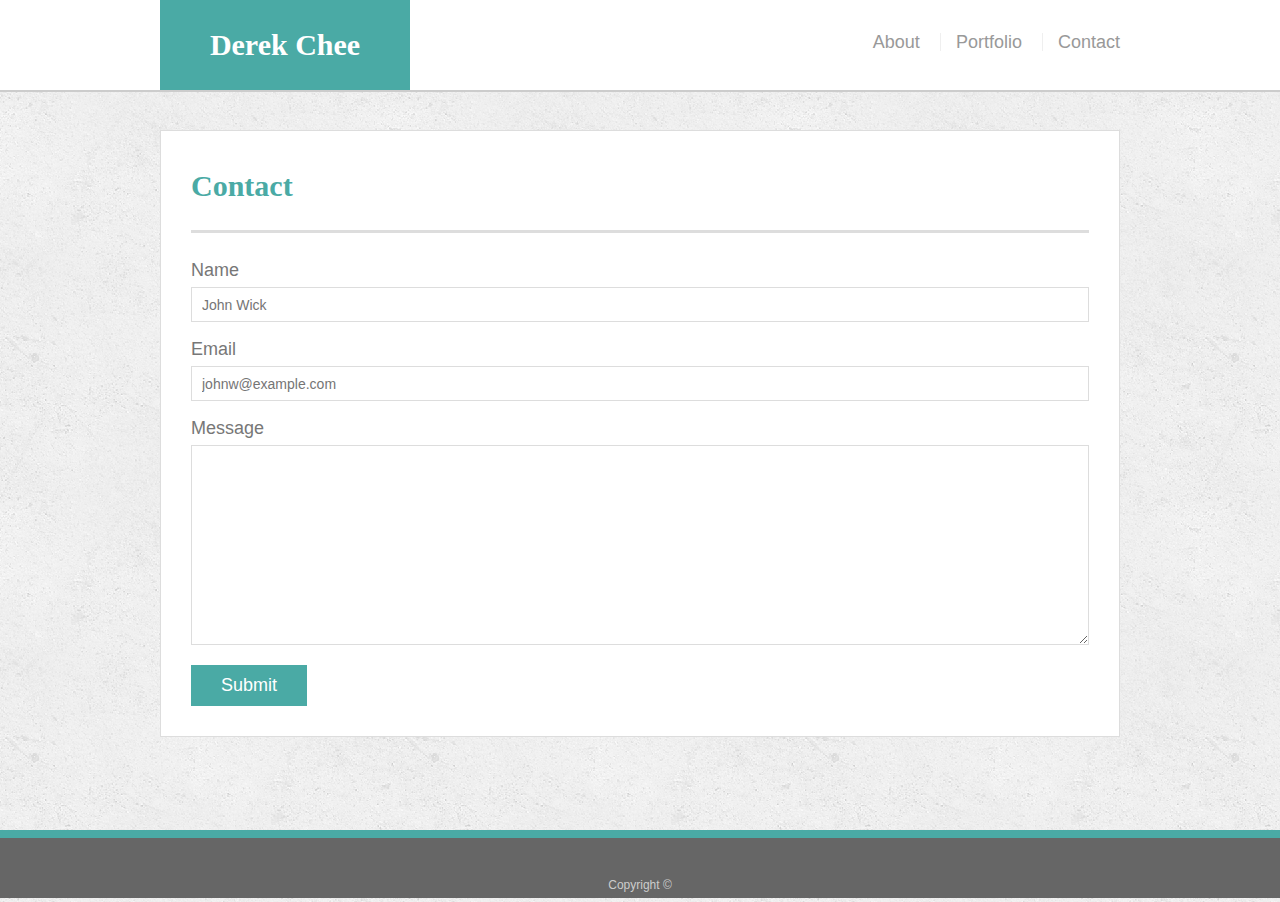
==== contact.html @ 7868cc0a "added psychic game to portfolio" ====
<!doctype html>
<html lang="en-us">

<head>
  <meta charset="UTF-8">
  <meta name="viewport" content="width=device-width, initial-scale=1.0">
  <title>Contact | Derek</title>
  <link rel="stylesheet" href="assets/css/reset.css">
  <link rel="stylesheet" type="text/css" href="assets/css/style.css">
</head>

<body>

  <header id="banner">
    <div class="container">
      <a href="index.html" id="logo">Derek Chee</a>
      <nav>
        <a href="index.html">About</a>
        <a href="portfolio.html">Portfolio</a>
        <a href="contact.html">Contact</a>
      </nav>
    </div>
  </header>

  <div id="main-container" class="container">
    <section class="main-section">
      <h1>Contact</h1>

      <form id="contact-form">
        <ul>
          <li>
            <label for="name">Name</label>
            <input type="text" id="name" name="name" placeholder="John Wick" required="required">
          </li>
          <li>
            <label for="email">Email</label>
            <input type="email" id="email" name="email" placeholder="johnw@example.com" required="required">
          </li>
          <li>
            <label for="message">Message</label>
            <textarea id="message" name="message" required="required"></textarea>
          </li>
        </ul>
        <input type="submit">
      </form>

    </section>

  </div>

  <footer>
    <div class="container">
      Copyright &copy; 
    </div>
  </footer>
</body>

</html>
---- assets/css/style.css ----
* {
  box-sizing: border-box;
}

body {
  font-family: Arial, "Helvetica Neue", Helvetica, sans-serif;
  font-size: 18px;
  line-height: 34px;
  color: #777;
  background: url("../images/concrete_seamless.png");
}

/* general */

.container {
  width: 100%;
  max-width: 960px;
  margin: 0 auto;
  clear: both;
}

h1,
h2,
h3,
p {
  margin-bottom: 20px;
}

p:last-child {
  margin-bottom: 0;
}

h1,
h2,
h3 {
  font-family: Georgia, Times, "Times New Roman", serif;
  font-weight: 700;
  color: #4aaaa5;
}

h1 {
  padding-bottom: 20px;
  font-size: 30px;
  line-height: 49px;
  border-bottom: 3px solid #ddd;
}

h2,
h3 {
  font-size: 22px;
}

/* header */

#banner {
  position: fixed;
  z-index: 99;
  width: 100%;
  margin: 0 0 30px;
  overflow: auto;
  color: #fff;
  background: #fff;
  border-bottom: 2px solid #ccc;
}

#logo {
  float: left;
  width: 250px;
  height: 90px;
  font-family: Georgia, Times, "Times New Roman", serif;
  font-size: 30px;
  font-weight: 700;
  line-height: 90px;
  color: #fff;
  text-align: center;
  text-decoration: none;
  background: #4aaaa5;
}

nav {
  float: right;
  margin-top: 25px;
}

nav a {
  display: inline-block;
  padding-left: 15px;
  margin-left: 15px;
  line-height: 18px;
  color: #999;
  text-decoration: none;
  border-left: 1px solid #efefef;
}

nav a:first-child {
  border-left: 0 none;
}

/* footer */

footer {
  padding: 30px 0;
  clear: both;
  font-size: 12px;
  color: #fff;
  color: #ccc;
  text-align: center;
  background: #666;
  border-top: 8px solid #4aaaa5;
  height: 50px;
}

h3, h2 {
  padding-bottom: 20px;
  margin-bottom: 15px;
  line-height: 22px;
  border-bottom: 2px solid #eee;
}

/* main */

#main-container {
  padding-top: 130px;
  min-height: calc(100vh - 70px);
}

.main-section {
  float: left;
  width: 100%;
  max-width: 960px;
  padding: 30px;
  margin: 0 0 40px;
  background: #fff;
  border: 1px solid #ddd;
}

/* portfolio page */

.work {
  position: relative;
  float: left;
  width: 274px;
  margin: 20px 0 25px;
  overflow: auto;
}

.work:nth-child(even) {
  margin-right: 40px;
}

.work img {
  width: 100%;
  border: 0 none;
  opacity: 0.8;
}

.work h3 {
  position: absolute;
  bottom: 20px;
  width: 100%;
  padding: 15px;
  margin-bottom: 0;
  font-weight: 300;
  line-height: 30px;
  color: #fff;
  text-align: center;
  background: #4aaaa5;
  border-bottom: 0;
}

.auth-image {
  float: left;
  width: 200px;
  height: auto;
  margin-top: 10px;
  margin-right: 25px;
}

/* contact page */

#contact-form ul {
  margin-bottom: 20px;
}

#contact-form li {
  margin-bottom: 10px;
}

label,
input[type=text],
input[type=email],
textarea {
  display: block;
  width: 100%;
}

input[type=text],
input[type=email],
textarea {
  height: 35px;
  padding: 0 10px;
  font-size: 14px;
  border: 1px solid #ddd;
}

textarea {
  height: 200px;
}

input[type=submit] {
  padding: 10px 30px;
  font-size: 18px;
  color: #fff;
  cursor: pointer;
  background: #4aaaa5;
  border: 0 none;
}
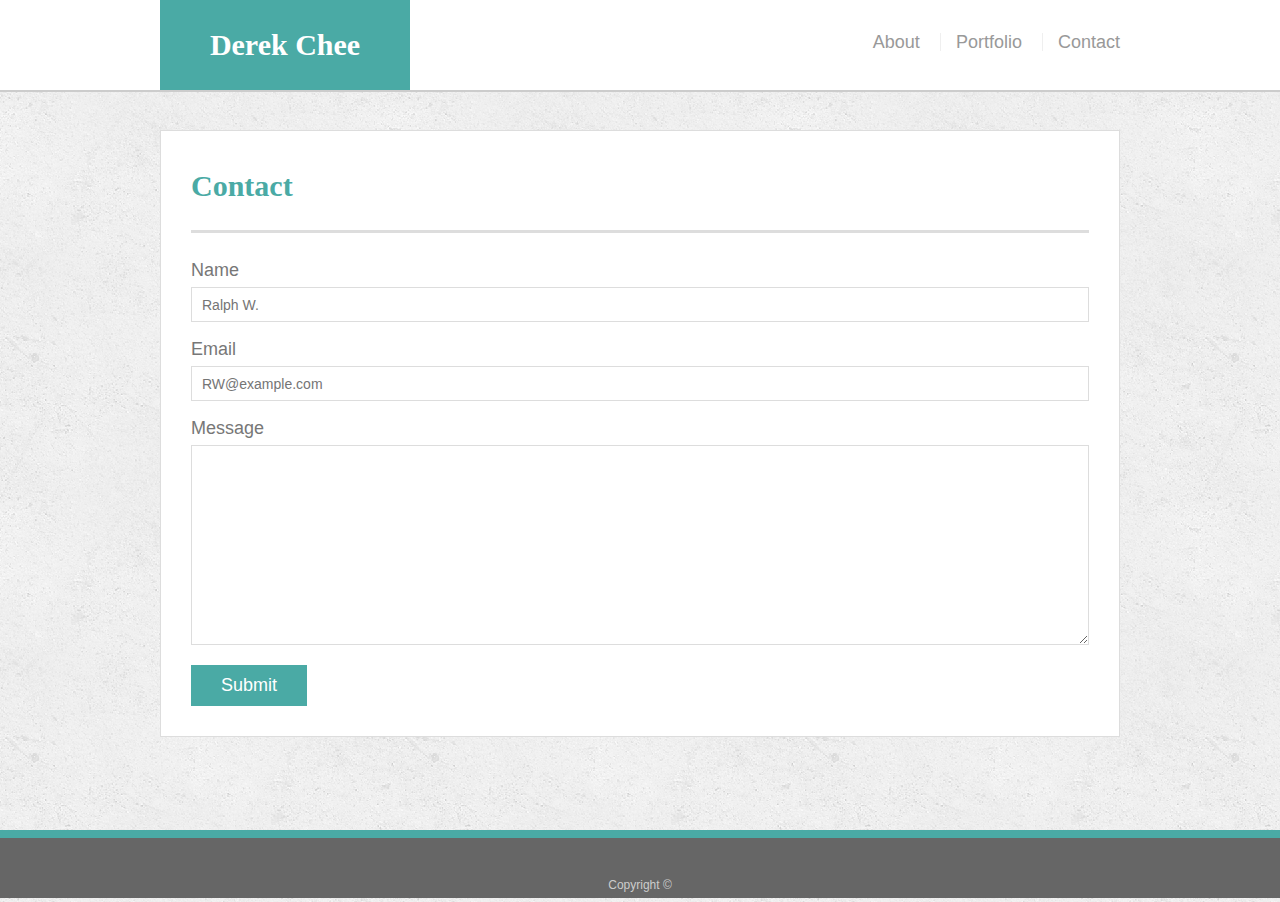
==== commit d29695ab: "Added Ralph Wiggums" ====
--- a/contact.html
+++ b/contact.html
@@ -30,11 +30,11 @@
         <ul>
           <li>
             <label for="name">Name</label>
-            <input type="text" id="name" name="name" placeholder="John Wick" required="required">
+            <input type="text" id="name" name="name" placeholder="Ralph W." required="required">
           </li>
           <li>
             <label for="email">Email</label>
-            <input type="email" id="email" name="email" placeholder="johnw@example.com" required="required">
+            <input type="email" id="email" name="email" placeholder="RW@example.com" required="required">
           </li>
           <li>
             <label for="message">Message</label>
--- a/assets/css/style.css
+++ b/assets/css/style.css
@@ -168,12 +168,20 @@
   border-bottom: 0;
 }
 
-.auth-image {
+.auth-image-left {
   float: left;
   width: 200px;
   height: auto;
   margin-top: 10px;
   margin-right: 25px;
+}
+
+.auth-image-right {
+  float: right;
+  width: 200px;
+  height: auto;
+  margin-top: 10px;
+  margin-left: 25px;
 }
 
 /* contact page */
